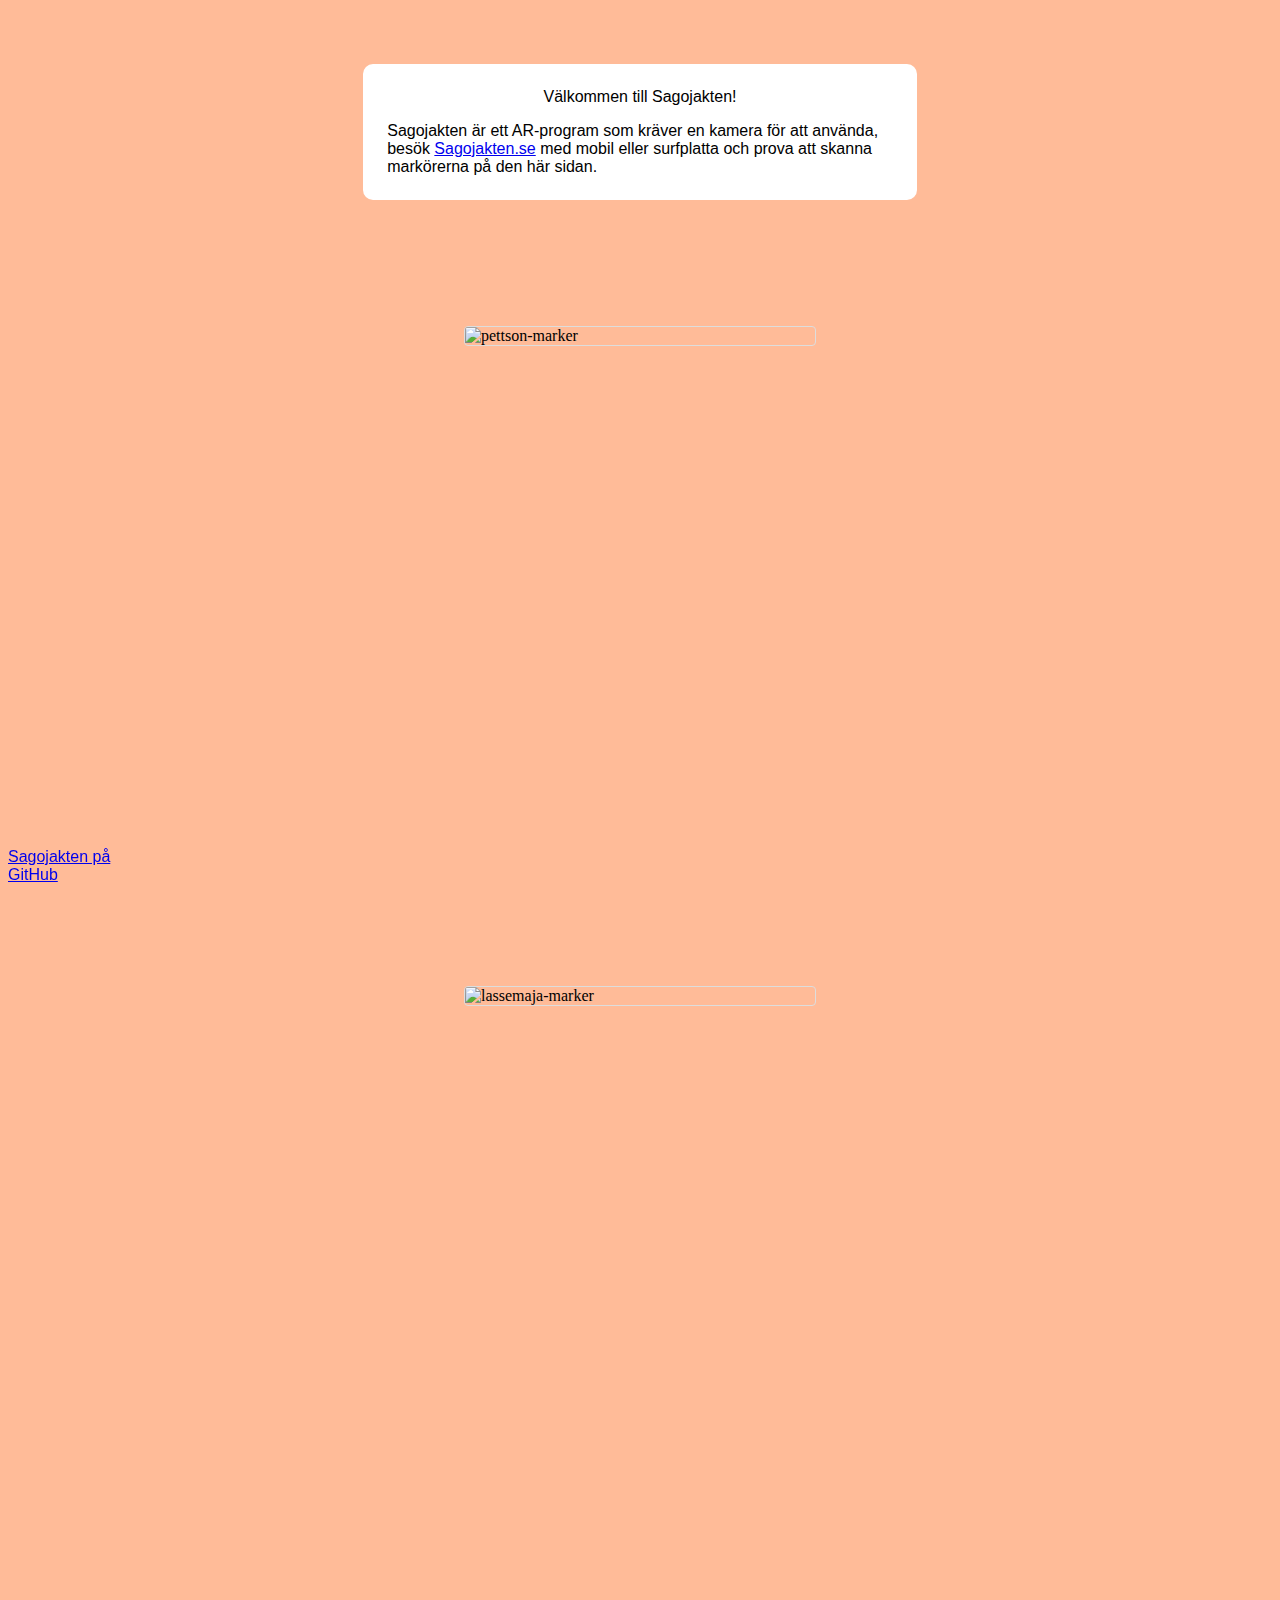
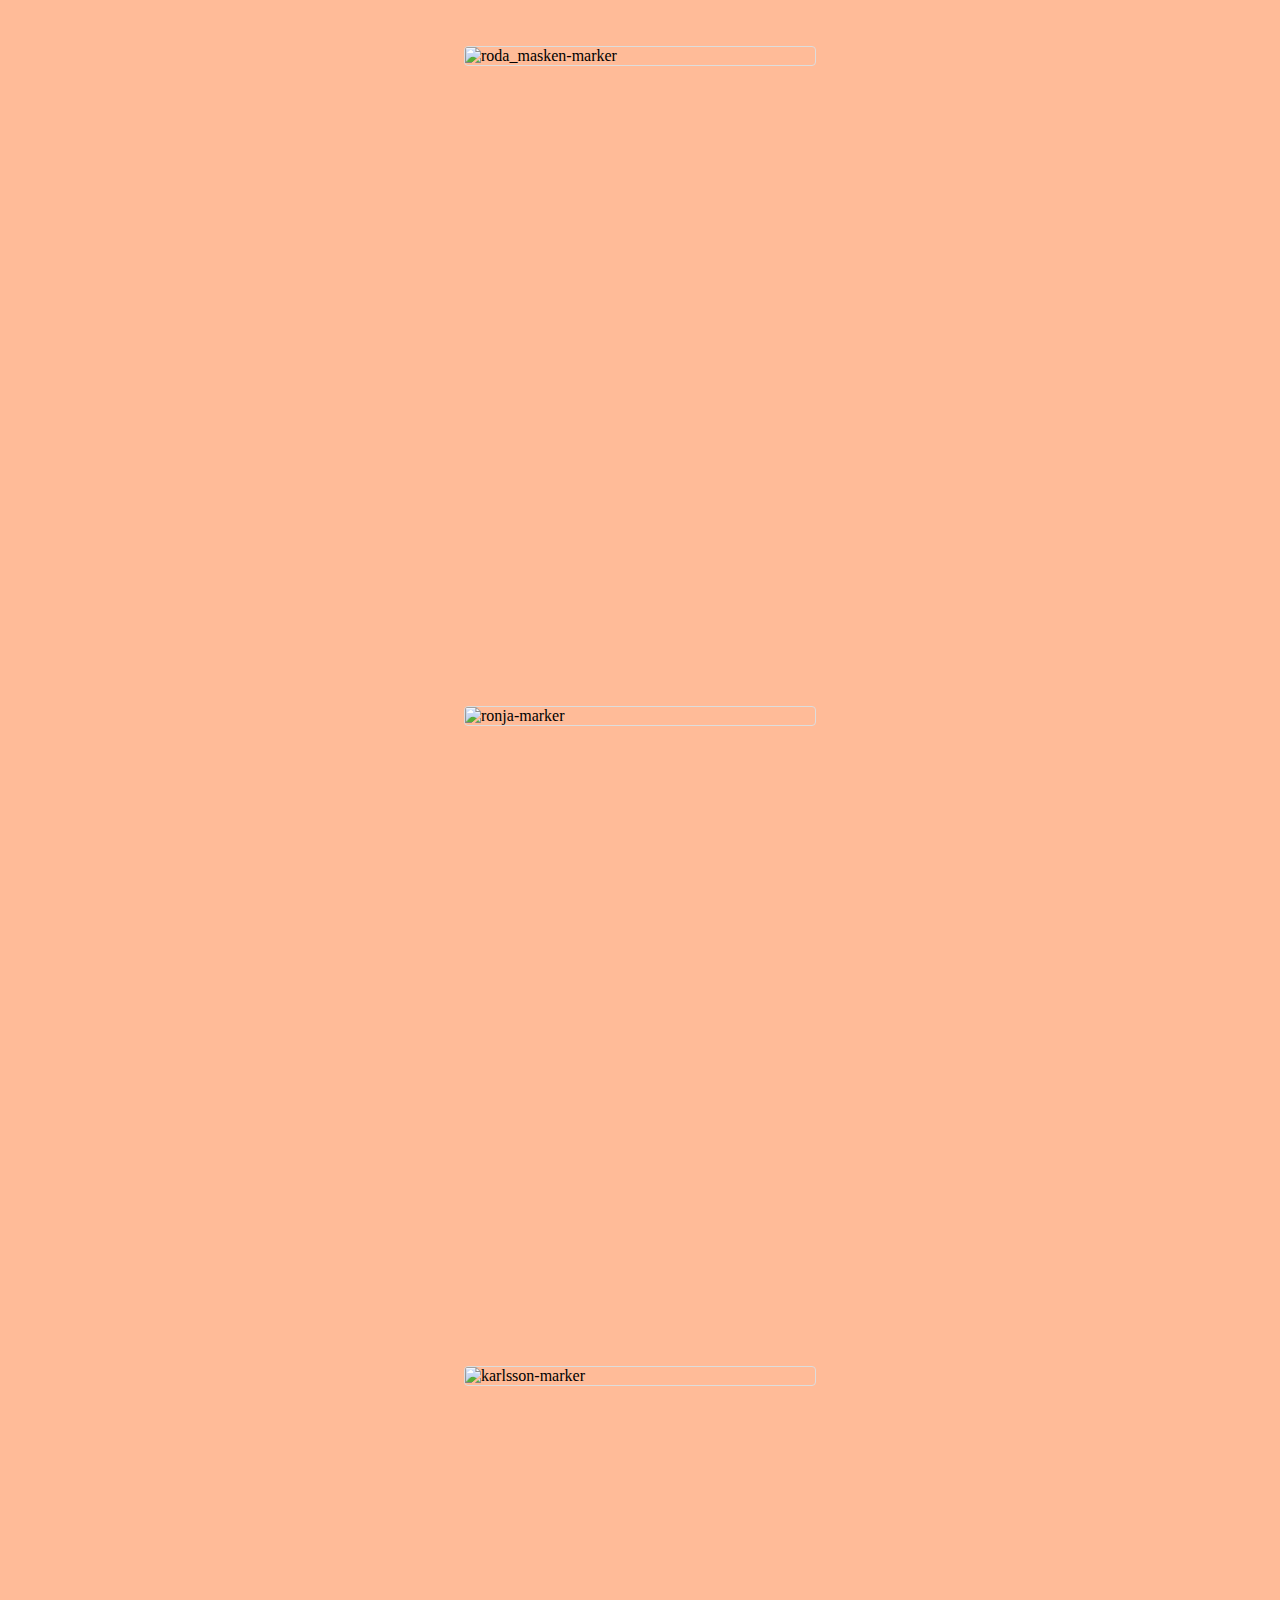
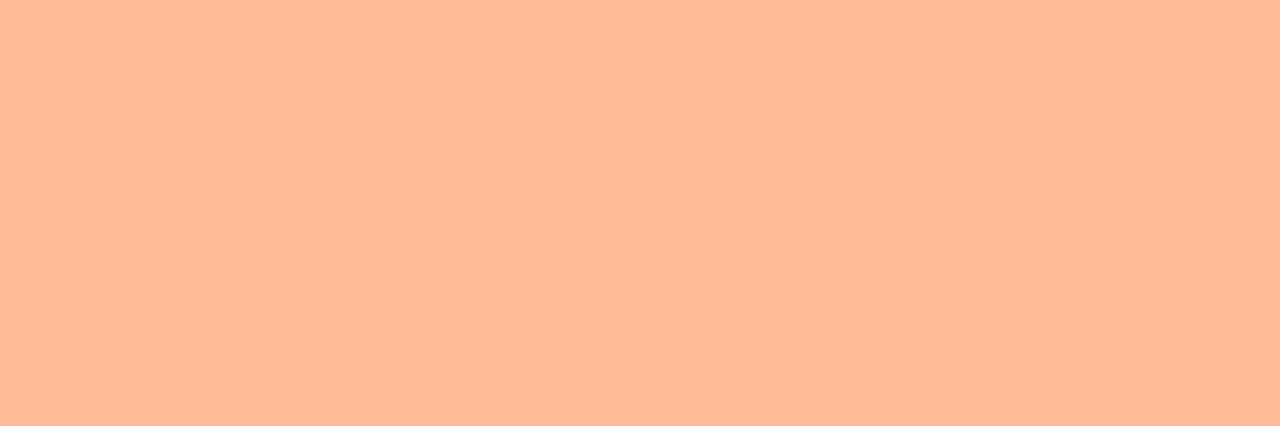
==== intro/index.html @ 644dd819 "update" ====
<!DOCTYPE html>
<html lang="en">
  <head>
    <meta charset="UTF-8" />
    <meta name="viewport" content="width=device-width, initial-scale=1.0" />
    <meta http-equiv="X-UA-Compatible" content="ie=edge" />
    <title>Markers</title>
  </head>
  <style>
    body {
      background: #ffbb98ff;
    }

    img {
      display: block;
      margin-left: auto;
      margin-right: auto;
      margin-bottom: 50vw;
      border: 1px solid #ddd;
      border-radius: 4px;
      width: 350px;
    }

    img:hover {
      box-shadow: 0 0 2px 1px rgba(0, 140, 186, 0.5);
    }

    .center {
      display: block;
      margin-left: auto;
      margin-right: auto;
      width: 40%;
      margin-top: 4em;
      margin-bottom: 10%;
      background: white;
      padding-left: 1.5em;
      padding-right: 1.5em;
      padding-top: 0.5em;
      padding-bottom: 0.5em;
      border-radius: 10px;
      align-items: center;
    }

    p {
      text-align: left;
      font-size: 1em;
      word-wrap: break-word;
      font-family: "Sora", sans-serif;
    }

    .bottom-left {
      position: fixed;
      bottom: 0;
      left: 0;
      padding-left: 0.5em;
    }

    @media (max-width: 480px) {
      .center {
        width: 80vw;
        margin-top: 10px;
      }
    }
  </style>
  <body>
    <div class="center">
      <p style="text-align: center;">
        Välkommen till Sagojakten!
      </p>
      <p>
        Sagojakten är ett AR-program som kräver en kamera för att använda, besök
        <a href="https://sagojakten.se/">Sagojakten.se</a> med mobil eller
        surfplatta och prova att skanna markörerna på den här sidan.
      </p>
    </div>
    <div class="bottom-left">
      <p>
        <a href="https://github.com/cimnex/cimnex.github.io"
          >Sagojakten på<br />
          GitHub</a
        >
      </p>
    </div>

    <img src="../assets/markers/new/pattern-Pettson.png" alt="pettson-marker" />
    <img
      src="../assets/markers/new/pattern-Lassemaja-Ny.png"
      alt="lassemaja-marker"
    />
    <img
      src="../assets/markers/new/pattern-Rodamasken.png"
      alt="roda_masken-marker"
    />
    <img src="../assets/markers/new/pattern-Ronja-Ny.png" alt="ronja-marker" />
    <img
      src="../assets/markers/new/pattern-Karlsson-Ny-bakgrund.png"
      alt="karlsson-marker"
    />
  </body>
</html>
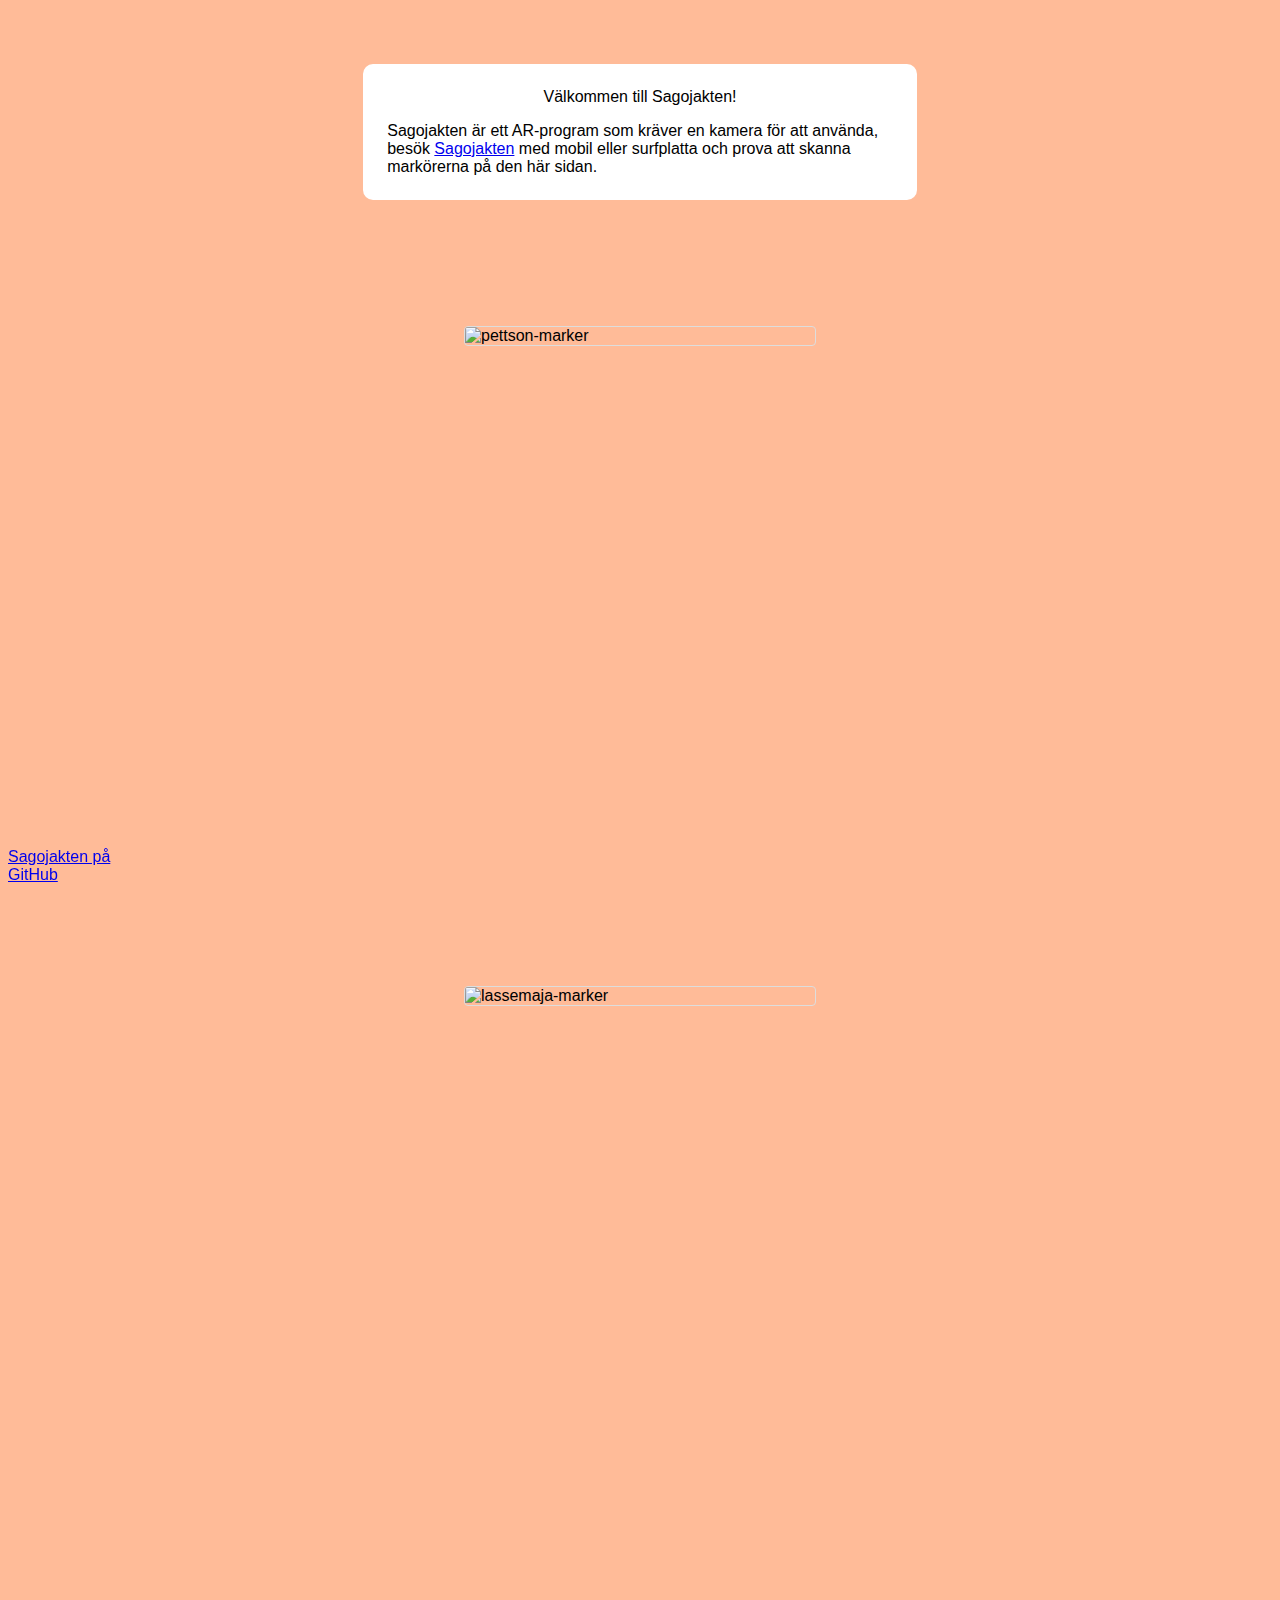
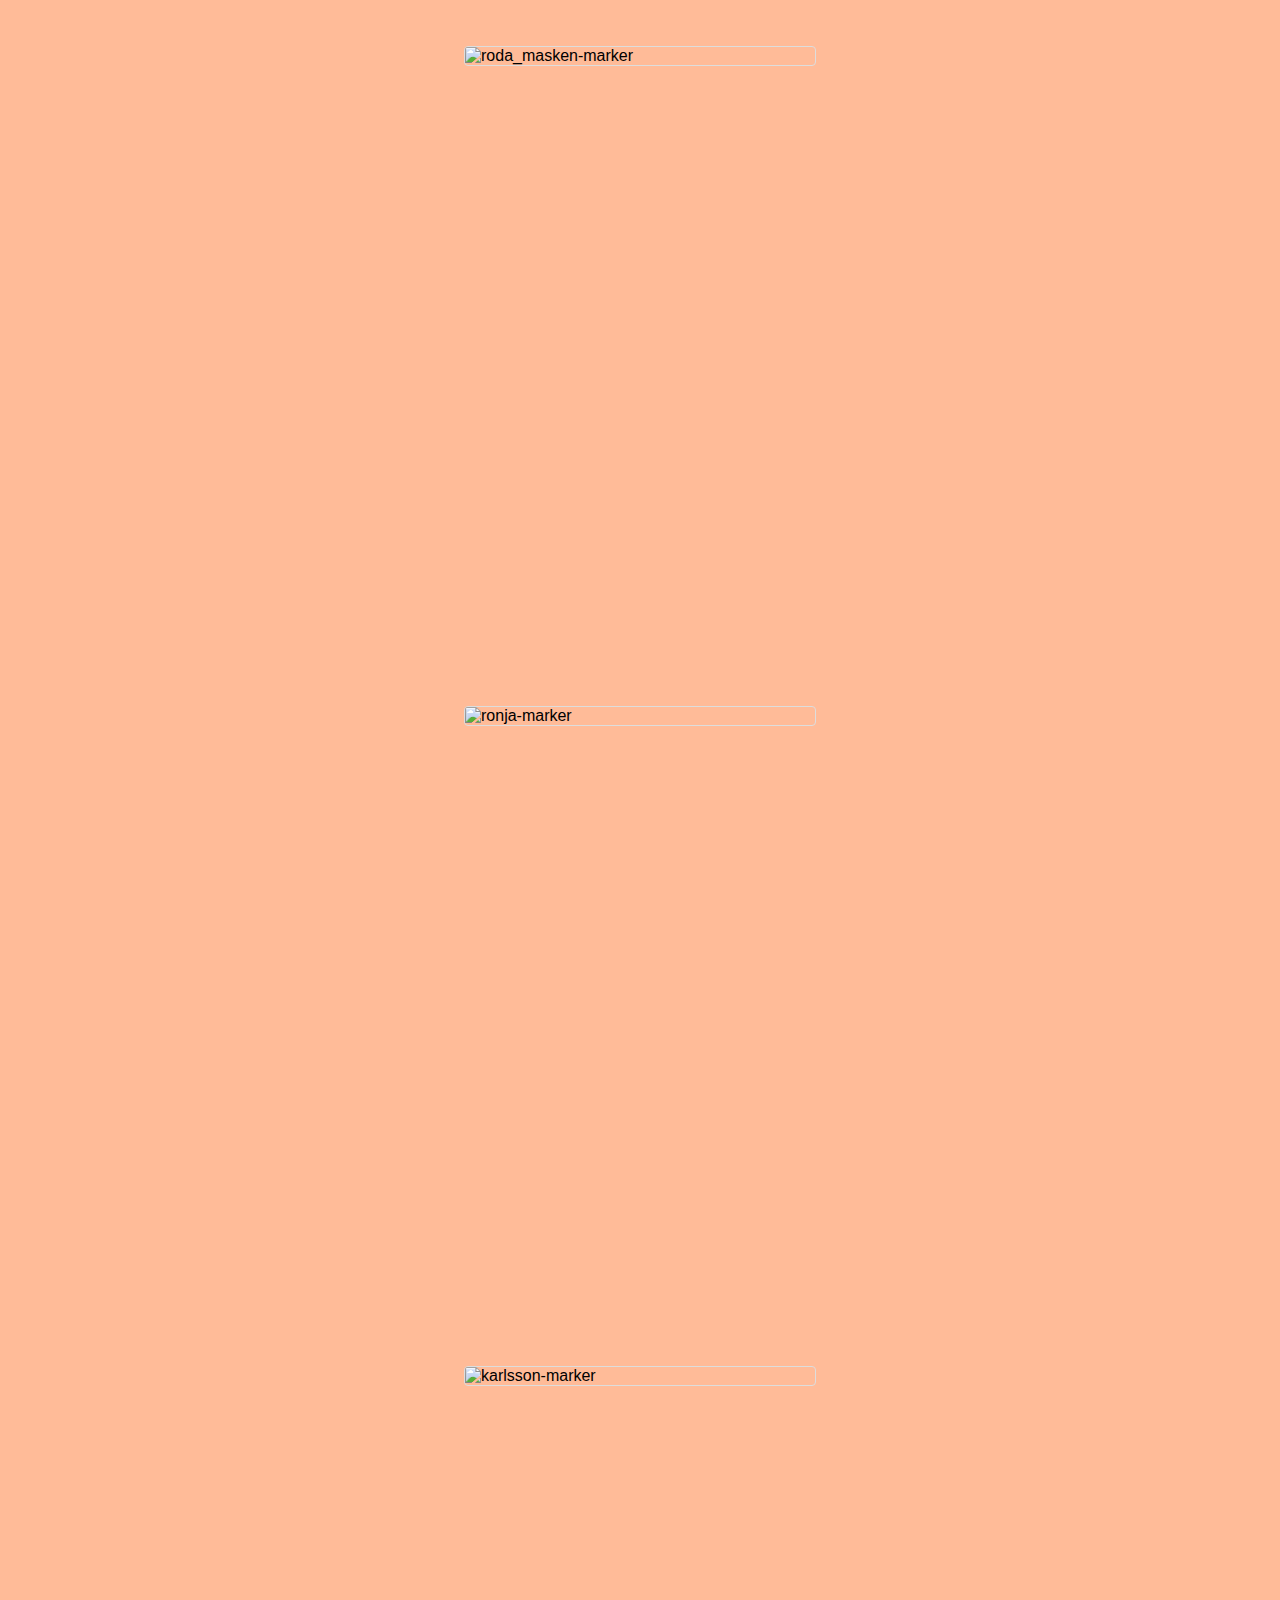
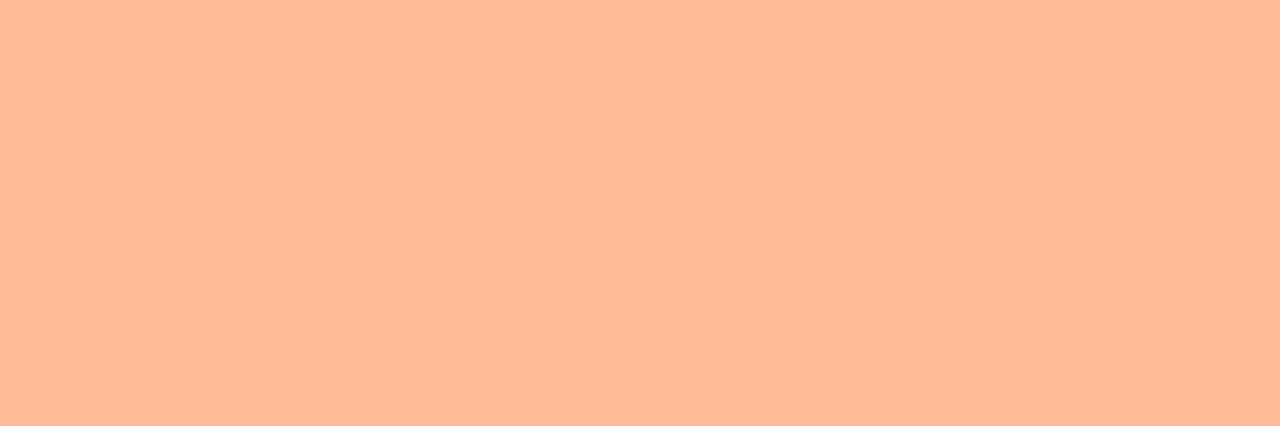
==== commit 10c95d5a: "Update index.html" ====
--- a/intro/index.html
+++ b/intro/index.html
@@ -5,10 +5,19 @@
     <meta name="viewport" content="width=device-width, initial-scale=1.0" />
     <meta http-equiv="X-UA-Compatible" content="ie=edge" />
     <title>Markers</title>
+    <link
+      href="https://fonts.googleapis.com/css2?family=Sigmar+One&display=swap"
+      rel="stylesheet"
+    />
+    <link
+      href="https://fonts.googleapis.com/css2?family=Varela+Round&display=swap"
+      rel="stylesheet"
+    />
   </head>
   <style>
     body {
       background: #ffbb98ff;
+      font-family: "Sora", sans-serif;
     }
 
     img {
@@ -45,7 +54,6 @@
       text-align: left;
       font-size: 1em;
       word-wrap: break-word;
-      font-family: "Sora", sans-serif;
     }
 
     .bottom-left {
@@ -69,13 +77,13 @@
       </p>
       <p>
         Sagojakten är ett AR-program som kräver en kamera för att använda, besök
-        <a href="https://sagojakten.se/">Sagojakten.se</a> med mobil eller
+        <a href="https://sagojakten.github.io/">Sagojakten</a> med mobil eller
         surfplatta och prova att skanna markörerna på den här sidan.
       </p>
     </div>
     <div class="bottom-left">
       <p>
-        <a href="https://github.com/cimnex/cimnex.github.io"
+        <a href="https://github.com/sagojakten/sagojakten.github.io"
           >Sagojakten på<br />
           GitHub</a
         >
